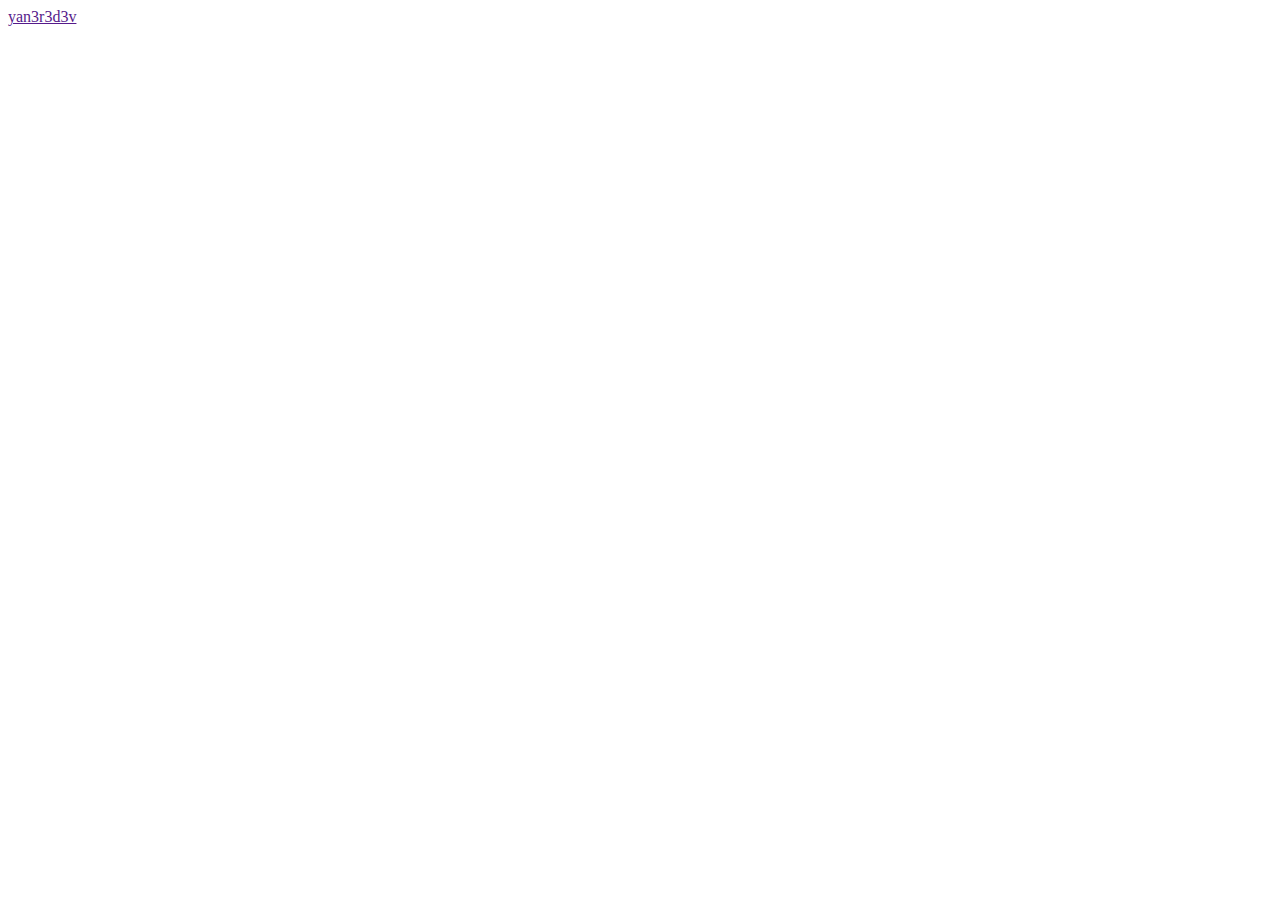
==== index.html @ a3cb182d "Create index.html" ====
<html lang="en">
<head>
	<meta charset="UTF-8">
	<link rel="preconnect" href="https://fonts.googleapis.com">
  <link rel="preconnect" href="https://fonts.gstatic.com" crossorigin>
	<meta name="viewport" content="width=device-width, initial-scale=1.0">
	<title>🥀 death0space.xyz</title>
  <link rel="stylesheet" href="assets/style.css">
  <link rel="shortcut icon" href="assets/icon.ico" type="image/x-icon">
</head>
<body>
      <div class="wrapper">
         <div class="display">
            <div id="text"><a id="a1" class="message" href="">yan3r3d3v</a></div>
         </div>
         <span></span>
         <span></span>
      </div>

  <script src="assets/random.js"></script>
</body>
</html>
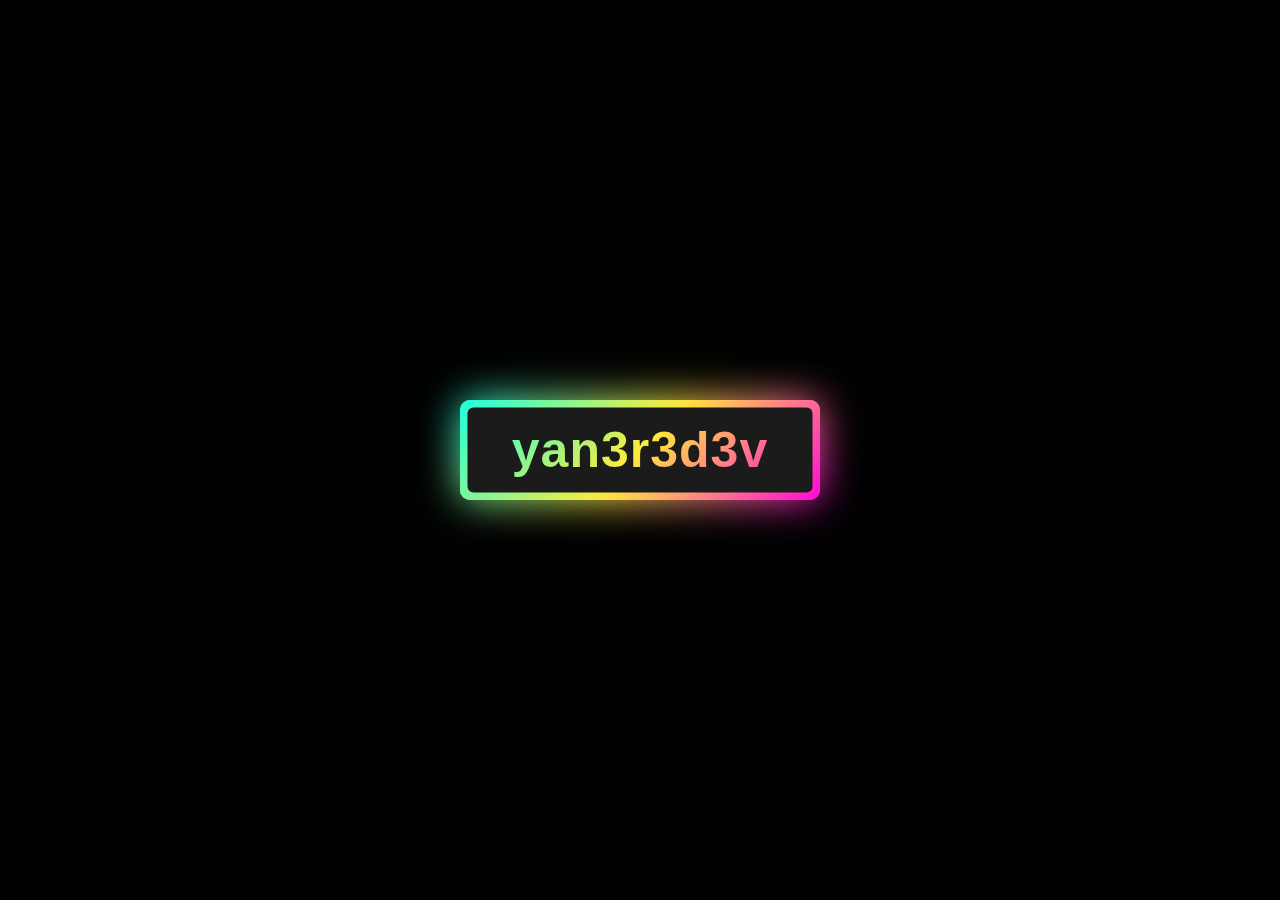
==== commit cc87fe6c: "Update index.html" ====
--- a/index.html
+++ b/index.html
@@ -1,12 +1,12 @@
 <html lang="en">
 <head>
-	<meta charset="UTF-8">
-	<link rel="preconnect" href="https://fonts.googleapis.com">
+  <meta charset="UTF-8"> 
+  <link rel="preconnect" href="https://fonts.googleapis.com">
   <link rel="preconnect" href="https://fonts.gstatic.com" crossorigin>
-	<meta name="viewport" content="width=device-width, initial-scale=1.0">
-	<title>🥀 death0space.xyz</title>
-  <link rel="stylesheet" href="assets/style.css">
-  <link rel="shortcut icon" href="assets/icon.ico" type="image/x-icon">
+  <meta name="viewport" content="width=device-width, initial-scale=1.0">
+  <title>🥀 death0space.xyz</title>
+  <link rel="stylesheet" href="../assets/style.css">
+  <link rel="shortcut icon" href="../assets/icon.ico" type="image/x-icon">
 </head>
 <body>
       <div class="wrapper">
@@ -17,6 +17,6 @@
          <span></span>
       </div>
 
-  <script src="assets/random.js"></script>
+  <script src="../assets/random.js"></script>
 </body>
 </html>
--- a/assets/style.css
+++ b/assets/style.css
@@ -0,0 +1,63 @@
+*{
+  margin: 0;
+  padding: 0;
+  font-family: 'Poppins', sans-serif;
+}
+html,body{
+  display: grid;
+  height: 100%;
+  place-items: center;
+  background: #000;
+}
+.wrapper{
+  height: 100px;
+  width: 360px;
+  position: relative;
+  background: linear-gradient(135deg, #14ffe9, #ffeb3b, #ff00e0);
+  border-radius: 10px;
+  cursor: default;
+  animation: animate 1.5s linear infinite;
+}
+.wrapper .display,
+.wrapper span{
+  position: absolute;
+  top: 50%;
+  left: 50%;
+  transform: translate(-50%, -50%);
+}
+.wrapper .display{
+  z-index: 999;
+  height: 85px;
+  width: 345px;
+  background: #1b1b1b;
+  border-radius: 6px;
+  text-align: center;
+}
+.display #text{
+  line-height: 85px;
+  color: #fff;
+  font-size: 50px;
+  font-weight: 600;
+  letter-spacing: 1px;
+  background: linear-gradient(135deg, #14ffe9, #ffeb3b, #ff00e0);
+  -webkit-background-clip: text;
+  -webkit-text-fill-color: transparent;
+  animation: animate 1.5s linear infinite;
+}
+@keyframes animate {
+  100%{
+    filter: hue-rotate(360deg);
+  }
+}
+.wrapper span{
+  height: 100%;
+  width: 100%;
+  border-radius: 10px;
+  background: inherit;
+}
+.wrapper span:first-child{
+  filter: blur(7px);
+}
+.wrapper span:last-child{
+  filter: blur(20px);
+}
